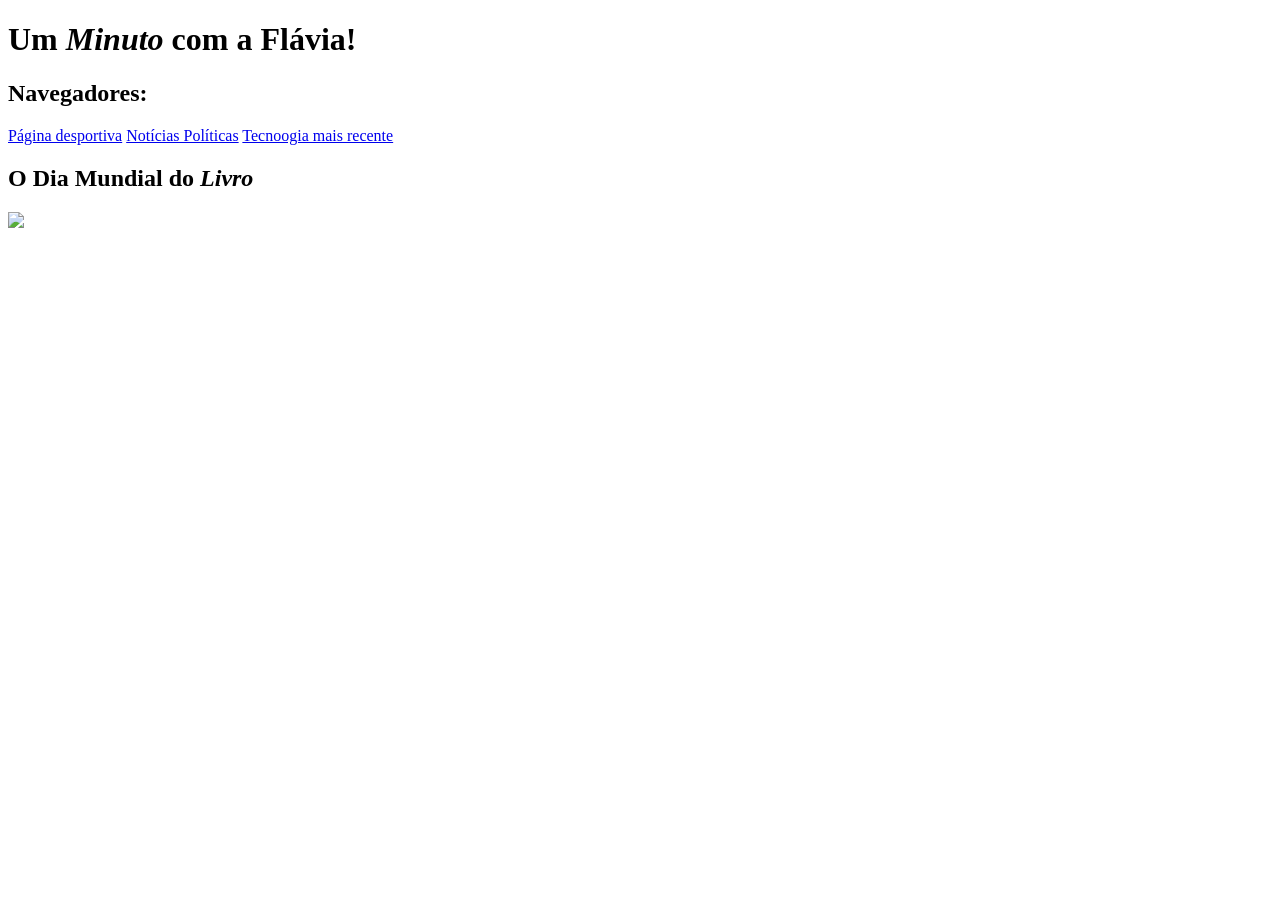
==== index.html @ 33b67300 "adicionando tag article" ====
<!DOCTYPE html>
<html lang="en">
<head>
  <meta charset="UTF-8">
  <meta name="viewport" content="width=device-width, initial-scale=1.0">
  <title>Meu Primeiro Portal de Notícias</title>
</head>
<body>
  <header>
    <h1>Um <em> Minuto </em> com a Flávia!</h1>
  </header>
  <nav>
    <h2>Navegadores:</h2>
    <a href="https://www.espn.com.br/" target="_blank"> Página desportiva</a>
    <a href="https://g1.globo.com/politica/" target="_blank"> Notícias Políticas</a>
    <a href="https://www.tecmundo.com.br/tags/tecnologia" target="_blank"> Tecnoogia mais recente</a>
  </nav>
  <main>
    <article>
      <h2>O Dia Mundial do <em> Livro </em></h2>
      <img src="https://static.wixstatic.com/media/243133_9eb908bc70fc422592233c6265c65648~mv2.webp/v1/fill/w_1080,h_1080,al_c/243133_9eb908bc70fc422592233c6265c65648~mv2.webp" >
    </article>
  </main>

</body>
</html>
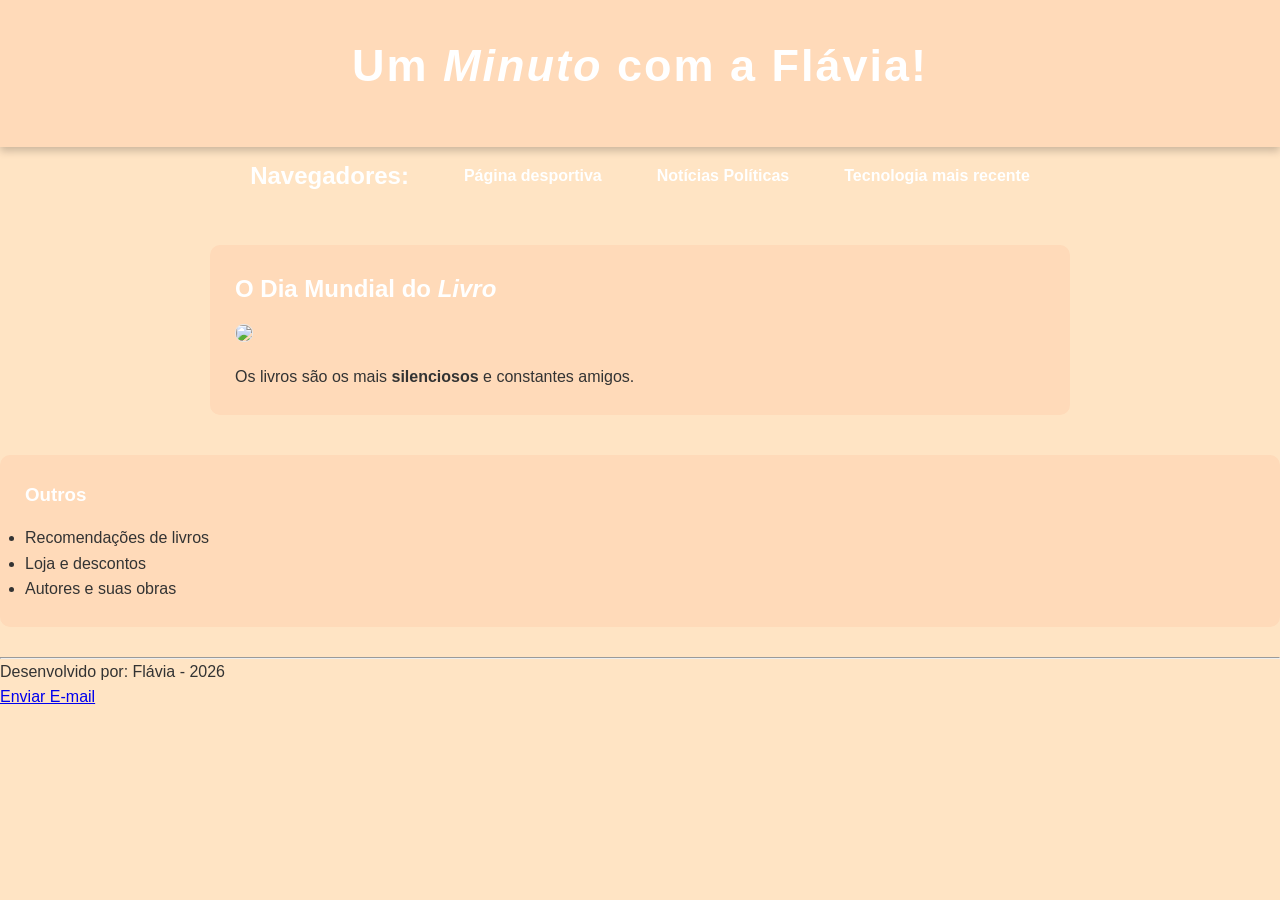
==== commit e0b855f6: "Meu Portal de Noticias" ====
--- a/index.html
+++ b/index.html
@@ -4,6 +4,7 @@
   <meta charset="UTF-8">
   <meta name="viewport" content="width=device-width, initial-scale=1.0">
   <title>Meu Primeiro Portal de Notícias</title>
+  <link rel="stylesheet" href='style2.css'>
 </head>
 <body>
   <header>
@@ -13,14 +14,30 @@
     <h2>Navegadores:</h2>
     <a href="https://www.espn.com.br/" target="_blank"> Página desportiva</a>
     <a href="https://g1.globo.com/politica/" target="_blank"> Notícias Políticas</a>
-    <a href="https://www.tecmundo.com.br/tags/tecnologia" target="_blank"> Tecnoogia mais recente</a>
+    <a href="https://www.tecmundo.com.br/tags/tecnologia" target="_blank"> Tecnologia mais recente</a>
   </nav>
   <main>
     <article>
       <h2>O Dia Mundial do <em> Livro </em></h2>
       <img src="https://static.wixstatic.com/media/243133_9eb908bc70fc422592233c6265c65648~mv2.webp/v1/fill/w_1080,h_1080,al_c/243133_9eb908bc70fc422592233c6265c65648~mv2.webp" >
+      <p> Os livros são os mais <strong> silenciosos </strong> e constantes amigos.</p>
     </article>
   </main>
 
+  <section>
+    <h3> Outros </h3>
+    <ul>
+        <li>Recomendações de livros</li>
+        <li>Loja e descontos</li>
+        <li>Autores e suas obras</li>
+    </ul>
+  </section>
+
+   <footer>
+        <hr>
+        <p>Desenvolvido por: Flávia - 2026</p>
+        <p><a href="mailto:contato@escola.com">Enviar E-mail</a></p>
+    </footer>
+
 </body>
 </html>
--- a/style2.css
+++ b/style2.css
@@ -0,0 +1,83 @@
+*{
+  margin: 0;
+  padding: 0;
+  box-sizing: border-box; /*Garante que a borda e o padding não aumente*/
+}
+
+body {
+  font-family: 'Segue UI', Arial, Helvetica, sans-serif;
+  background-color: #FFE4C4;
+  color: #333;
+  line-height: 1.6;
+}
+
+header{
+  background-color: #FFDAB9;
+  color: #ffffff;
+  padding: 30px 20px;
+  box-shadow: 0px 4px 8px rgba(0,0,0,0.2);
+}
+
+header h1{
+  margin-bottom: 15px;
+  font-size: 45px;
+  letter-spacing: 2px;
+  text-align: center;
+}
+
+nav{
+  display: flex;
+  justify-content: center;
+  align-items: center;
+  gap: 15px;
+}
+
+nav h2 {
+  color: #ffffff;
+  text-decoration: none;
+  font-weight: bold;
+  padding: 10px 20px;
+  border-radius: 5px;
+  transition: all 0.3 ease-in-out;
+}
+
+nav a {
+  color: #ffffff;
+  text-decoration: none;
+  font-weight: bold;
+  padding: 10px 20px;
+  border-radius: 5px;
+  transition: all 0.3 ease-in-out;
+}
+
+nav a:hover{
+  background-color:  #FFDAB9;
+  color: #8B4513;
+  transform: translateY(-3px);
+}
+
+main {
+  max-width: 900px;
+  margin: 40px auto;
+  padding: 0 20px;
+}
+
+article, section {
+  background-color: #FFDAB9;
+  padding: 25px;
+  border-radius: 10px;
+  margin-bottom: 30px;
+}
+
+article h2, section h3 {
+  color: #ffffff;
+  margin-bottom: 15px;
+}
+
+article img{
+  max-width: 100%;
+  height: auto;
+  border-radius: 8px;
+  margin-bottom: 15px;
+  border: 1px solid #e8e8e8;
+}
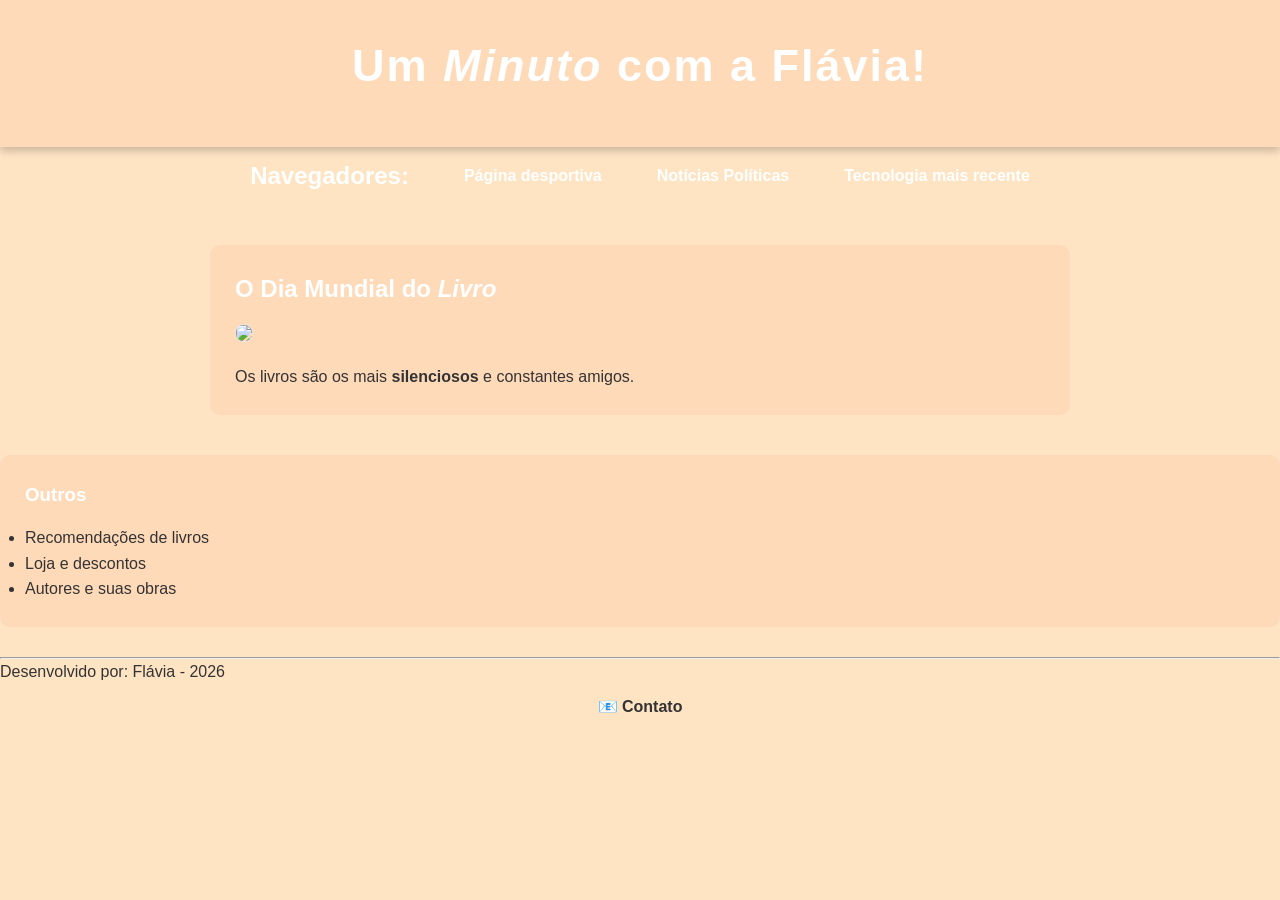
==== commit 1a4805a9: "add fale conosco" ====
--- a/index.html
+++ b/index.html
@@ -36,7 +36,14 @@
    <footer>
         <hr>
         <p>Desenvolvido por: Flávia - 2026</p>
-        <p><a href="mailto:contato@escola.com">Enviar E-mail</a></p>
+        <p><nav class="contact-nav">
+    <a
+      href="mailto:flavialenz110@gmail.com?subject=D%C3%BAvida%20sobre%20o%20Projeto%20X&body=Ol%C3%A1%2C%20gostaria%20de%20saber%20mais%20sobre%20o%20projeto."
+      aria-label="Enviar e-mail de contato"
+    >
+      📧 Contato
+    </a>
+  </nav></p>
     </footer>
 
 </body>
--- a/style2.css
+++ b/style2.css
@@ -81,3 +81,40 @@
   margin-bottom: 15px;
   border: 1px solid #e8e8e8;
 }
+
+
+
+
+
+.contact-nav {
+  display: flex;
+  align-items: center;
+  gap: 1rem;
+}
+
+.contact-nav a {
+  text-decoration: none;
+  font-family: var(--font-primary);
+  color: var(--color-text);
+  background-color: var(--color-primary);
+  padding: 0.6rem 1rem;
+  border-radius: 6px;
+  transition: all 0.3s ease;
+}
+
+/* Hover para feedback */
+.contact-nav a:hover {
+  background-color: var(--color-primary-dark);
+  color: var(--color-bg);
+}
+
+/* Clique e acessibilidade */
+.contact-nav a:active {
+  transform: scale(0.96);
+}
+
+/* Foco para teclado (acessibilidade) */
+.contact-nav a:focus {
+  outline: 2px solid var(--color-accent);
+  outline-offset: 2px;
+}
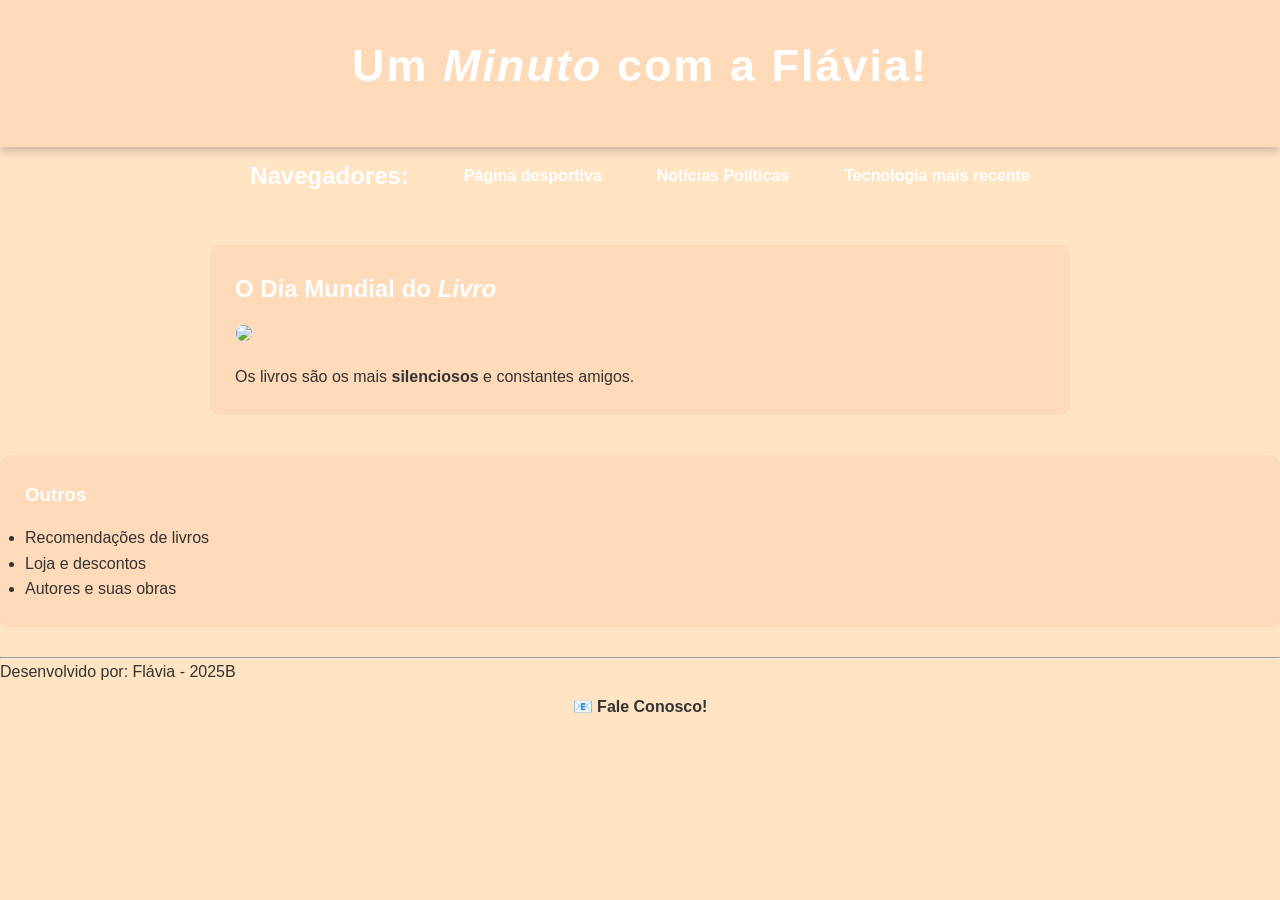
==== commit 321e14f1: "Portal Completo" ====
--- a/index.html
+++ b/index.html
@@ -35,14 +35,35 @@
 
    <footer>
         <hr>
-        <p>Desenvolvido por: Flávia - 2026</p>
+        <p>Desenvolvido por: Flávia - 2025B</p>
         <p><nav class="contact-nav">
-    <a
-      href="mailto:flavialenz110@gmail.com?subject=D%C3%BAvida%20sobre%20o%20Projeto%20X&body=Ol%C3%A1%2C%20gostaria%20de%20saber%20mais%20sobre%20o%20projeto."
-      aria-label="Enviar e-mail de contato"
-    >
-      📧 Contato
+  <!-- O link agora aponta para o ID do popup -->
+    <a href="#popup-contato" aria-label="Abrir opções de contato">
+      📧 Fale Conosco!
     </a>
+  </nav>
+
+  <!-- Estrutura do Pop-up (fica escondida) -->
+  <div id="popup-contato" class="overlay">
+    <div class="popup-box">
+      <h2>Contato</h2>
+      <p>Como deseja falar conosco?</p>
+
+      <!-- O seu link original de e-mail agora vai aqui dentro -->
+      <a class="email-btn" href="mailto:flavialenz110@://gmail.com.">
+        Enviar E-mail
+      </a>
+       <a class="instagram-btn" href="mailto:@_flaviaullrich.">
+        Enviar Instagram
+      </a>
+      <a class="whatsapp-btn" href="mailto:(55) 99633-1102.">
+        Enviar Whatsapp
+      </a>
+
+      <!-- Botão para fechar o pop-up -->
+      <a href="#" class="close-btn">&times;</a>
+    </div>
+  </div>
   </nav></p>
     </footer>
 
--- a/style2.css
+++ b/style2.css
@@ -118,3 +118,79 @@
   outline: 2px solid var(--color-accent);
   outline-offset: 2px;
 }
+
+/* Fundo escuro que cobre a tela toda */
+.overlay {
+  position: fixed;
+  top: 0;
+  left: 0;
+  width: 100%;
+  height: 100%;
+  background: rgba(0, 0, 0, 0.8);
+  display: flex;
+  justify-content: center;
+  align-items: center;
+
+  /* Esconde por padrão */
+  visibility: hidden;
+  opacity: 0;
+  transition: 0.3s;
+}
+
+/* Quando o link #popup-contato é clicado, ele ativa o :target */
+.overlay:target {
+  visibility: visible;
+  opacity: 1;
+}
+
+/* Caixa branca do pop-up */
+.popup-box {
+  background: #fff;
+  padding: 30px;
+  border-radius: 8px;
+  text-align: center;
+  position: relative;
+  min-width: 300px;
+  color: #333;
+}
+
+/* Botão de fechar (X) */
+.close-btn {
+  position: absolute;
+  top: 10px;
+  right: 15px;
+  font-size: 24px;
+  text-decoration: none;
+  color: #666;
+}
+
+/* Estilo do botão de e-mail dentro do pop-up */
+.email-btn {
+  display: inline-block;
+  margin-top: 15px;
+  padding: 10px 20px;
+  background: #e2c482;
+  color: white;
+  text-decoration: none;
+  border-radius: 5px;
+}
+
+.instagram-btn {
+  display: inline-block;
+  margin-top: 15px;
+  padding: 10px 20px;
+  background: #e2c482;
+  color: white;
+  text-decoration: none;
+  border-radius: 5px;
+}
+
+.whatsapp-btn {
+  display: inline-block;
+  margin-top: 15px;
+  padding: 10px 20px;
+  background: #e2c482;
+  color: white;
+  text-decoration: none;
+  border-radius: 5px;
+}
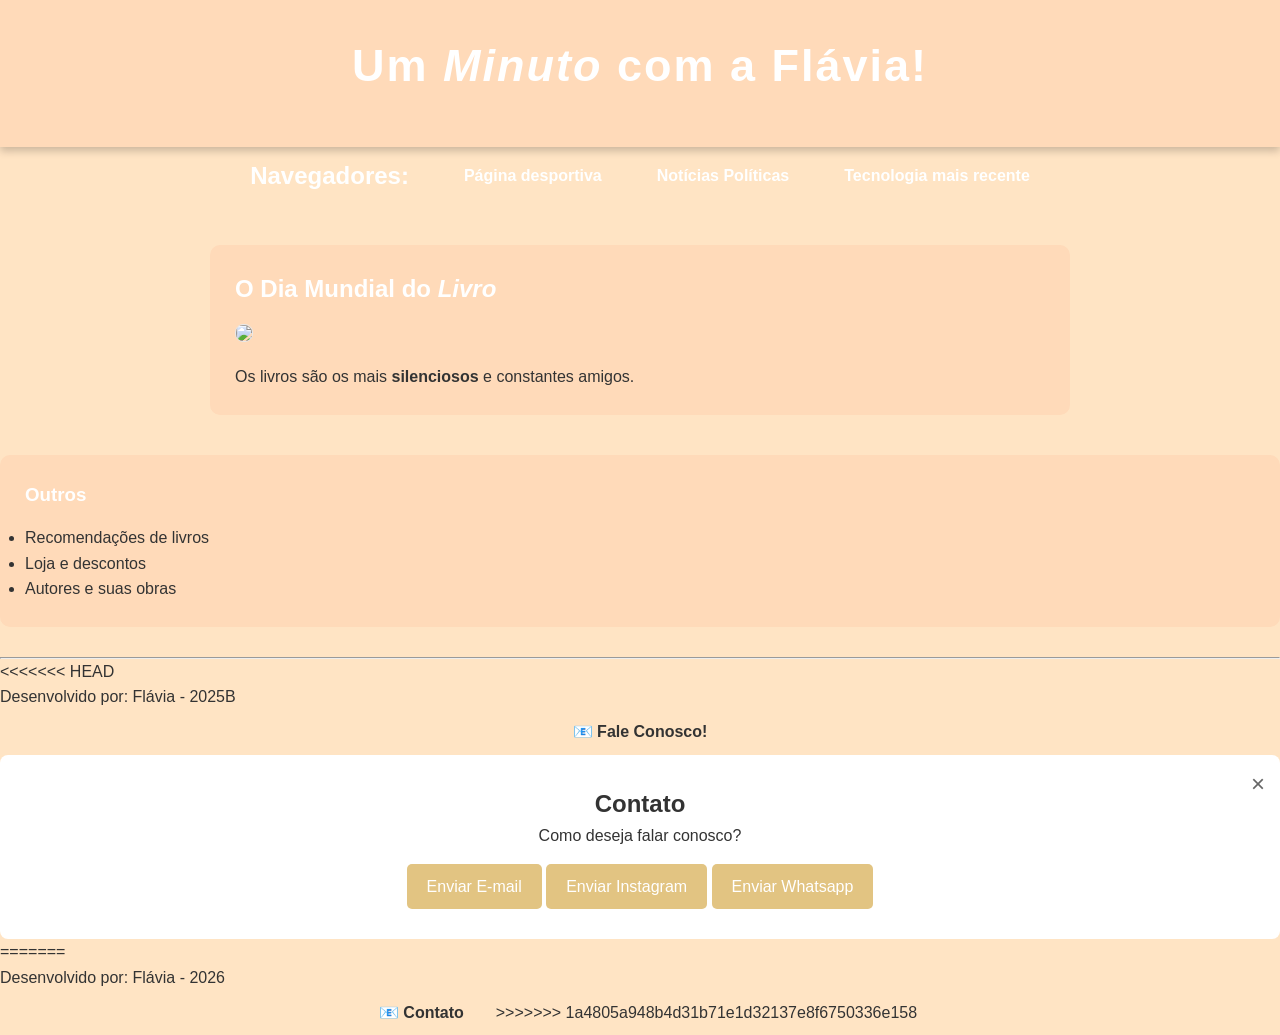
==== commit 31db288d: "Portal Completo" ====
--- a/index.html
+++ b/index.html
@@ -35,6 +35,7 @@
 
    <footer>
         <hr>
+<<<<<<< HEAD
         <p>Desenvolvido por: Flávia - 2025B</p>
         <p><nav class="contact-nav">
   <!-- O link agora aponta para o ID do popup -->
@@ -64,6 +65,16 @@
       <a href="#" class="close-btn">&times;</a>
     </div>
   </div>
+=======
+        <p>Desenvolvido por: Flávia - 2026</p>
+        <p><nav class="contact-nav">
+    <a
+      href="mailto:flavialenz110@gmail.com?subject=D%C3%BAvida%20sobre%20o%20Projeto%20X&body=Ol%C3%A1%2C%20gostaria%20de%20saber%20mais%20sobre%20o%20projeto."
+      aria-label="Enviar e-mail de contato"
+    >
+      📧 Contato
+    </a>
+>>>>>>> 1a4805a948b4d31b71e1d32137e8f6750336e158
   </nav></p>
     </footer>
 
--- a/style2.css
+++ b/style2.css
@@ -118,6 +118,7 @@
   outline: 2px solid var(--color-accent);
   outline-offset: 2px;
 }
+<<<<<<< HEAD
 
 /* Fundo escuro que cobre a tela toda */
 .overlay {
@@ -194,3 +195,4 @@
   text-decoration: none;
   border-radius: 5px;
 }
+
